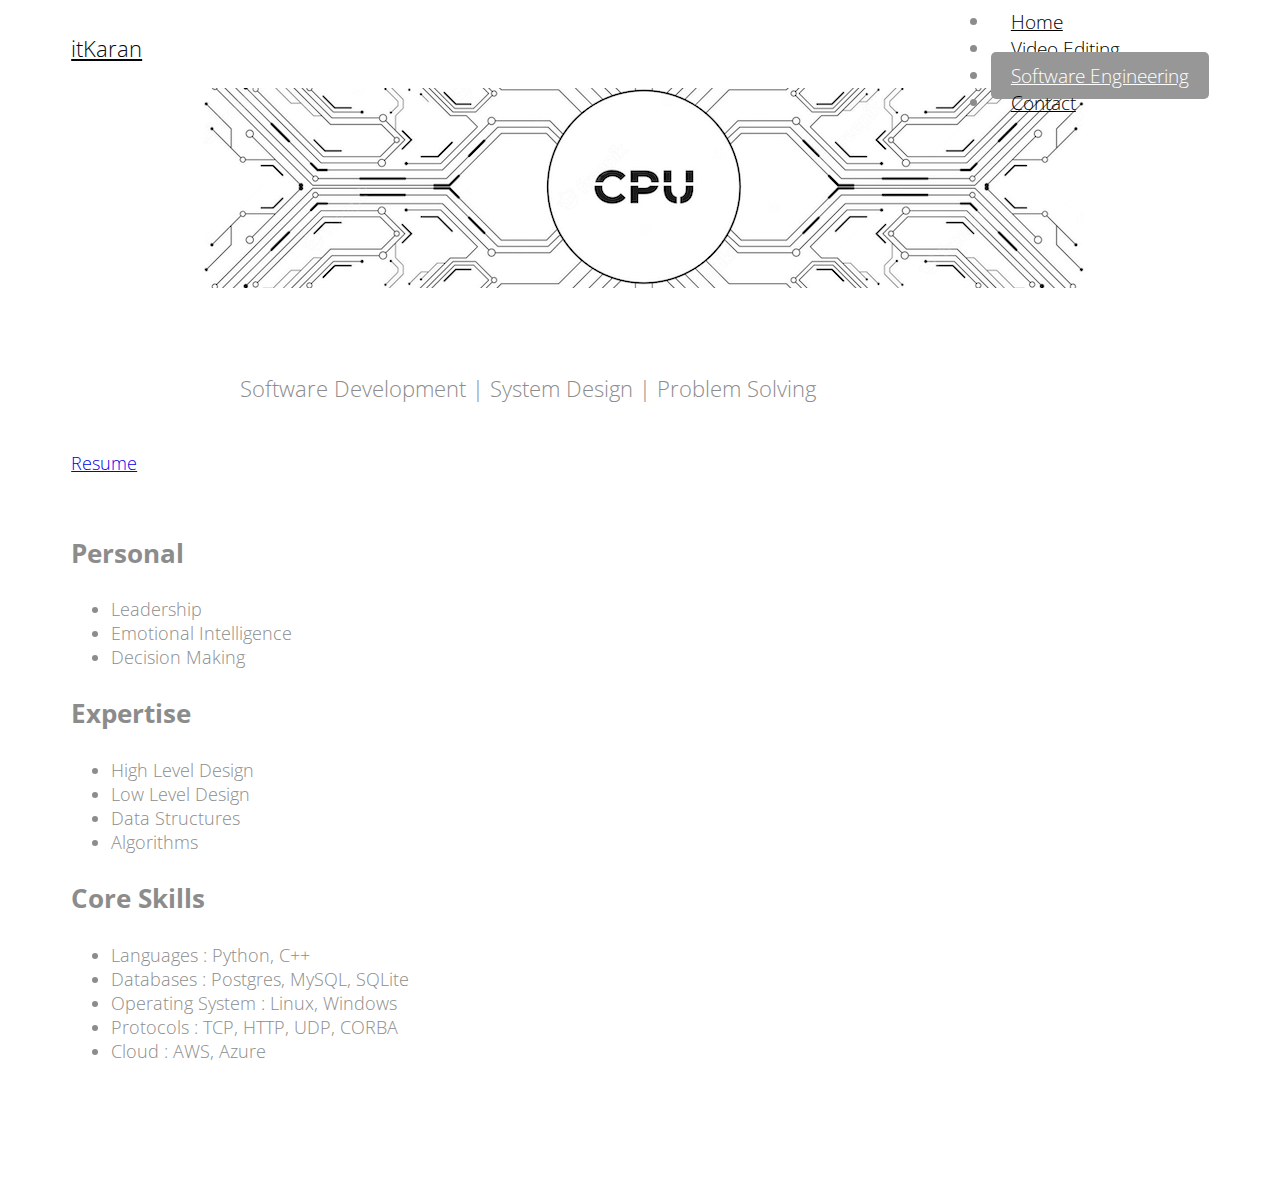
==== html/ayushi.html @ 1d8f76bd "Remove bullet points" ====
<!DOCTYPE html>
<html>
<head>
    <meta charset="utf-8">
    <meta http-equiv="X-UA-Compatible" content="IE=edge">
    <meta name="viewport" content="width=device-width, initial-scale=1">

    <title>Software Engineering</title>
<!--
Classic Template
http://www.templatemo.com/tm-488-classic
-->
    <!-- load stylesheets -->
    <link rel="stylesheet" href="https://fonts.googleapis.com/css?family=Open+Sans:300,400">  <!-- Google web font "Open Sans" -->
    <link rel="stylesheet" href="../css/bootstrap.min.css">                                      <!-- Bootstrap style -->
    <link rel="stylesheet" href="../css/templatemo-style.css">                                   <!-- Templatemo style -->

    <!-- HTML5 shim and Respond.js for IE8 support of HTML5 elements and media queries -->
    <!-- WARNING: Respond.js doesn't work if you view the page via file:// -->
        <!--[if lt IE 9]>
          <script src="https://oss.maxcdn.com/html5shiv/3.7.2/html5shiv.min.js"></script>
          <script src="https://oss.maxcdn.com/respond/1.4.2/respond.min.js"></script>
          <![endif]-->
</head>

    <body>
       
        <div class="tm-header">
            <div class="container-fluid">
                <div class="tm-header-inner">
                    <a href="../index.html" class="navbar-brand tm-site-name">itKaran</a>

                    <!-- navbar -->
                    <nav class="navbar tm-main-nav">

                        <button class="navbar-toggler hidden-md-up" type="button" data-toggle="collapse" data-target="#tmNavbar">
                            &#9776;
                        </button>
                        
                        <div class="collapse navbar-toggleable-sm" id="tmNavbar">
                            <ul class="nav navbar-nav">
                                <li class="nav-item">
                                    <a href="../index.html" class="nav-link">Home</a>
                                </li>
                                <li class="nav-item">
                                    <a href="ayushi.html" class="nav-link">Video Editing</a>
                                </li>
                                <li class="nav-item active">
                                    <a href="karan.html" class="nav-link">Software Engineering</a>
                                </li>
                                <li class="nav-item">
                                    <a href="contact.html" class="nav-link">Contact</a>
                                </li>
                            </ul>                        
                        </div>

                    </nav>

                </div>
            </div>
        </div>

        <div class="tm-karan-img-container">
        </div>

        <section class="tm-section">
            <div class="container-fluid">
                <div class="row tm-2-rows-sm-swap">
                    <div class="text-xs-center">
                        <p class="tm-subtitle">Software Development | System Design | Problem Solving</p>
                        <a href="kumar_karan_resume.html">Resume</a>
                    </div>

                    <div class="row tm-margin-t-mid">
                        <div class="col-xs-8 col-sm-8 col-md-4 col-lg-4 col-xl-4">
                            <h3 class="tm-gold-text">Personal</h3>
                            <ul class="nav">
                                <li>Leadership</li>
                                <li>Emotional Intelligence</li>
                                <li>Decision Making</li>
                            </ul>
                        </div>
                        <div class="col-xs-8 col-sm-8 col-md-4 col-lg-4 col-xl-4">
                            <h3 class="tm-gold-text">Expertise</h3>
                            <ul class="nav">
                                <li>High Level Design</li>
                                <li>Low Level Design</li>
                                <li>Data Structures</li>
                                <li>Algorithms</li>
                            </ul>
                        </div>
                        <div class="col-xs-8 col-sm-8 col-md-4 col-lg-4 col-xl-4 tm-sm-m-b">
                            <h3 class="tm-gold-text">Core Skills</h3>
                            <ul class="nav">
                                <li>Languages : Python, C++</li>
                                <li>Databases : Postgres, MySQL, SQLite</li>
                                <li>Operating System : Linux, Windows</li>
                                <li>Protocols : TCP, HTTP, UDP, CORBA </li>
                                <li>Cloud : AWS, Azure </li>
                            </ul>
                        </div>
                    </div>

                </div>
            </div>
        </div>
    </section>

        <!-- load JS files -->
        <script src="js/jquery-1.11.3.min.js"></script>             <!-- jQuery (https://jquery.com/download/) -->
        <script src="https://www.atlasestateagents.co.uk/javascript/tether.min.js"></script> <!-- Tether for Bootstrap, http://stackoverflow.com/questions/34567939/how-to-fix-the-error-error-bootstrap-tooltips-require-tether-http-github-h --> 
        <script src="js/bootstrap.min.js"></script>                 <!-- Bootstrap (http://v4-alpha.getbootstrap.com/) -->
       
</body>
</html>
---- css/templatemo-style.css ----
/* 

Classic Template

http://www.templatemo.com/tm-488-classic

-----------------------------*/

body {
	color: #8c8c8c;
	font-family: 'Open Sans', Helvetica, Arial, sans-serif;
	font-size: 18px;
	font-weight: 300;
	overflow-x: hidden;
}

a, button { transition: all 0.3s ease; }
a:hover,
a:focus {
	text-decoration: none;
	outline: none;
}

h2 { font-size: 2.2rem; }
.tm-thin-font { font-weight: 300; }

.container-fluid {
	margin-left: auto;
	margin-right: auto;
	max-width: 1390px;
	/*overflow-x: hidden;*/
}

@media (max-width: 1390px) {
	.container-fluid {
		padding-left: 5%;
		padding-right: 5%;
	}
}

.tm-header-inner {
	display: -webkit-flex;
	display: -ms-flexbox;
	display: flex;
	-webkit-align-items: center;
	    -ms-flex-align: center;
	        align-items: center;
	-webkit-justify-content: space-between;
	    -ms-flex-pack: justify;
	        justify-content: space-between;
	height: 80px;
}

.tm-site-name {
	color: #05050E;
	display: block;
	font-size: 1.4rem;
	font-weight: 100;
}

.tm-main-nav { font-size: 1.2rem; }

.navbar-nav .nav-link {
	border-radius: 5px;
	color: black;
	padding: 10px 20px;
}

.nav-item.active .nav-link,
.nav-link:hover,
.nav-link:focus {
	color: white;
	background-color: #979797;

}

.tm-grey-text { color: #979797; }

.tm-section {
	padding-top: 80px;
	padding-bottom: 100px;
}

.tm-home-img-container {
	background-image: url('../img/pop.jpeg');
	background-size: auto;
	background-position: center;
	background-repeat: no-repeat;
	height: 200px;
}

.tm-ayushi-img-container {
    background-image: url('../img/video-edit-icon.jpeg');
    background-size: auto;
	background-position: center;
	background-repeat: no-repeat;
	height: 200px;
}
.tm-karan-img-container {
    background-image: url('../img/cpu.png');
    background-size: auto;
	background-position: center;
	background-repeat: no-repeat;
	height: 200px;
}
.tm-contact-img-container { background-image: url('../img/tm-contact-img.jpg'); }

.tm-about-img-container,
.tm-blog-img-container,
.tm-contact-img-container {
	background-size: auto 200px;
	background-position: center;
	background-repeat: no-repeat;
	height: 200px;
}

.tm-title {
	margin-bottom: 1rem;
	line-height: 1.4;
}

.tm-subtitle {
	font-size: 1.4rem;
	max-width: 800px;
	margin: 0 auto 40px;
}

.tm-content-box {
	max-width: 310px;
	margin: 0 auto;
}

h3 { font-size: 1.65rem; }
h4 { 
	font-size: 1.4rem;
	line-height: 1.6;
}

.tm-btn {
	color: white;
	background-color: #979797;
	border: none;
	border-radius: 5px;
	display: inline-block;
	padding: 10px 30px;
}

.tm-btn:hover,
.tm-btn:focus {
	background-color: #906E09;
	color: white;
	outline: none;
}

.tm-btn-gray { background-color: #666666; }
.tm-btn-gray:hover,
.tm-btn-gray:focus {
	background-color: #515050;	
}

.tm-margin-b-15 { margin-bottom: 15px; }
.tm-margin-b-20 { margin-bottom: 20px; }
.tm-margin-b-30 { margin-bottom: 30px; }
.tm-margin-b-40 { margin-bottom: 40px; }
.tm-margin-t-big { margin-top: 90px; }
.tm-margin-t-mid { margin-top: 60px; }
.tm-margin-t-small { margin-top: 30px; }

.tm-text-link { 
	color: #006699; 
	line-height: 2.8;
	text-decoration: underline;
}
.tm-overflow-auto { overflow: auto; }
.tm-small-font { font-size: 1rem; }
.tm-related-post { margin-bottom: 40px; }
.tm-related-post:last-child { margin-bottom: 0; }
.media-left { padding-right: 25px; }
.media-body {
	border-bottom: 1px solid #ccc;
	padding-bottom: 25px;
}

.tm-media-description { margin-bottom: 0; }

.tm-2-col-right { padding-left: 20px; }

.tm-footer {
	color: #c6c6c6;
	background-color: #191919;
	background-image: url('../img/classic-pattern-bg.png');
	font-size: 1rem;
	padding-top: 40px;
	padding-bottom: 20px;
}

.tm-footer-links-container { padding-left: 10px; }

.tm-footer-link {
	color: #CCCC66;
	line-height: 2.8;
	text-decoration: underline;
}

.tm-footer-link:hover,
.tm-footer-link:focus {
	color: #CCCC66;
	text-decoration: none;
}
.tm-footer-thumbnail { margin-bottom: 5px; }

.tm-copyright-text { 
	color: #999999; 
	margin-bottom: 0;
}

hr { border-top: 1px solid #CCCCCC; }
p { line-height: 1.9; }

.tm-gray-bg { 
	background-color: #CCCCCC; 
	color: black;
	padding: 30px 20px 20px;
}
.tm-footer-content-box-title { margin-bottom: 30px; }

.tm-img-post { margin-bottom: 30px; }

.tm-aside-r { padding-left: 30px; }

.form-control {
	border-radius: 0;
	font-size: 1.1rem;
	padding: 0.75rem 1rem;
}

.form-control:focus { border-color: #979797; }

.tm-form-description { margin-top: 30px; }
.tm-contact-form { padding-top: 20px; }

#google-map {
    height: 333px;
    width: 100%;
    margin-top: 40px;
}

.tm-contact-right { padding-left: 30px; }
.tm-p-small { font-size: 1rem; }

@media (max-width: 1199px) {
	.tm-2-col-left { padding-right: 0; }
	.tm-2-col-right { padding-left: 0; }
	.tm-text-link {
		line-height: 2.2;
	}
	.container-fluid {
		padding-left: 4%;
		padding-right: 4%;
	}
}

@media (max-width: 991px){

	.tm-home-img-container {
		background:none;
		height: auto;
	}

	.tm-subtitle { margin-bottom: 10px; }
	
	#tmNavbar .navbar-nav .nav-link { padding: 10px 25px; }
	.media { max-width: 200px; }
	.media-left {
		display: block;
		margin-bottom: 20px;
	}

	.tm-content-box { margin-bottom: 50px; }
	.tm-text-link { line-height: 2.4; }

	.tm-section {
	    padding-top: 50px;
	    padding-bottom: 60px;
	}

	.tm-2-col-left, .tm-2-col-right { 
		margin: 0 auto;
		max-width: 660px; 
	}
	
	.tm-margin-t-big { margin-top: 30px; }
	.media { max-width: 100%; }
	.media-left {
		display: table-cell;
		margin-bottom: 0;
	}

	.tm-footer-content-box { margin-bottom: 40px; }

	.tm-2-rows-md-swap {
		display: -webkit-flex;
		display: -ms-flexbox;
		display: flex;
		-webkit-flex-direction: column;
		    -ms-flex-direction: column;
		        flex-direction: column;
	}

	.tm-2-rows-md-down-1 {
		-webkit-order: 1;
		    -ms-flex-order: 1;
		        order: 1;		
	}
	.tm-2-rows-md-down-2 {
		-webkit-order: 2;
		    -ms-flex-order: 2;
		        order: 2;
		margin-bottom: 0;
		margin-top: 30px;		
	}

	.tm-contact-right { 
		padding-left: 15px; 
		padding-top: 40px;
	}
}

@media (max-width: 897px) {
	.tm-btn {
		padding: 10px 15px;
		font-size: 1rem;
	}
}

@media (max-width: 767px) {
	.tm-main-nav {
		position: fixed;
		right: 0;
		top: 21px;
		z-index: 1000;
	}
	#tmNavbar .navbar-nav .nav-item { float: none; }
	#tmNavbar .navbar-nav .nav-link { padding: 10px 25px; }
	#tmNavbar {
		background: white; 
		border-radius: 6px;
	}
	#tmNavbar .navbar-nav .nav-item+.nav-item { margin-left: 0; }
	.navbar-toggler {
		background: white;
		border-color: #979797;
		color: #979797;
		display: block;
		margin-left: auto;
		margin-right: 0;
	}
	.navbar-toggler:focus { outline: none; }
	.tm-content-box { margin-bottom: 50px; }
	
	.tm-2-col-left {
		padding-right: 0;
		max-width: 660px;
	}

	.tm-2-col-right { padding-left: 0; }
	.tm-margin-b-40 { margin-bottom: 25px; }
	
	.tm-copyright-text { padding-top: 0; }
	.tm-gray-bg { padding: 20px 20px 10px; }
	.tm-footer { padding-bottom: 15px; }

	.tm-2-rows-sm-swap {
		display: -webkit-flex;
		display: -ms-flexbox;
		display: flex;
		-webkit-flex-direction: column;
		    -ms-flex-direction: column;
		        flex-direction: column;
	}

	.tm-2-rows-sm-down-1 {
		-webkit-order: 1;
		    -ms-flex-order: 1;
		        order: 1;		
	}
	.tm-2-rows-sm-down-2 {
		-webkit-order: 2;
		    -ms-flex-order: 2;
		        order: 2;
		margin-bottom: 0;
		margin-top: 30px;		
	}

	.tm-sm-m-b { margin-bottom: 20px; }
	.tm-aside-r { padding-left: 15px; }
	.tm-aside-container {
		max-width: 310px;
		margin: 0 auto;
	}

	.tm-blog-post {	padding-bottom: 10px; }
	.tm-content-box-contact {
		margin-top: 40px;
		margin-bottom: 0;
	}

	.tm-contact-row-related-posts {	margin-top: 40px; }
}

@media (max-width: 543px) {
	.tm-footer-links-container { padding-left: 0; }
	.tm-xs-m-t { margin-top: 20px; }
	.tm-btn { padding: 10px 30px; }
}

@media(max-width: 510px) {
	.media { max-width: 240px; }
	.media-left {
		display: block;
		margin-bottom: 20px;
	}
		
	.tm-section {
		padding-top: 10%;
		padding-bottom: 10%;
	}

	.tm-subtitle { margin-bottom: 10px; }
	.tm-margin-b-40 { margin-bottom: 15px; }
	.tm-content-box { margin-bottom: 40px; }
	.tm-margin-t-mid { margin-top: 30px; }
	.tm-footer-content-box { margin-bottom: 40px; }
	.tm-footer-content-box-title { margin-bottom: 15px; }
	#google-map { margin-top: 25px; }
	.tm-map-section { margin-top: 50px; }

	.tm-contact-related-posts-container {
		max-width: 240px;
		margin-left: auto;
		margin-right: auto;
	}
}
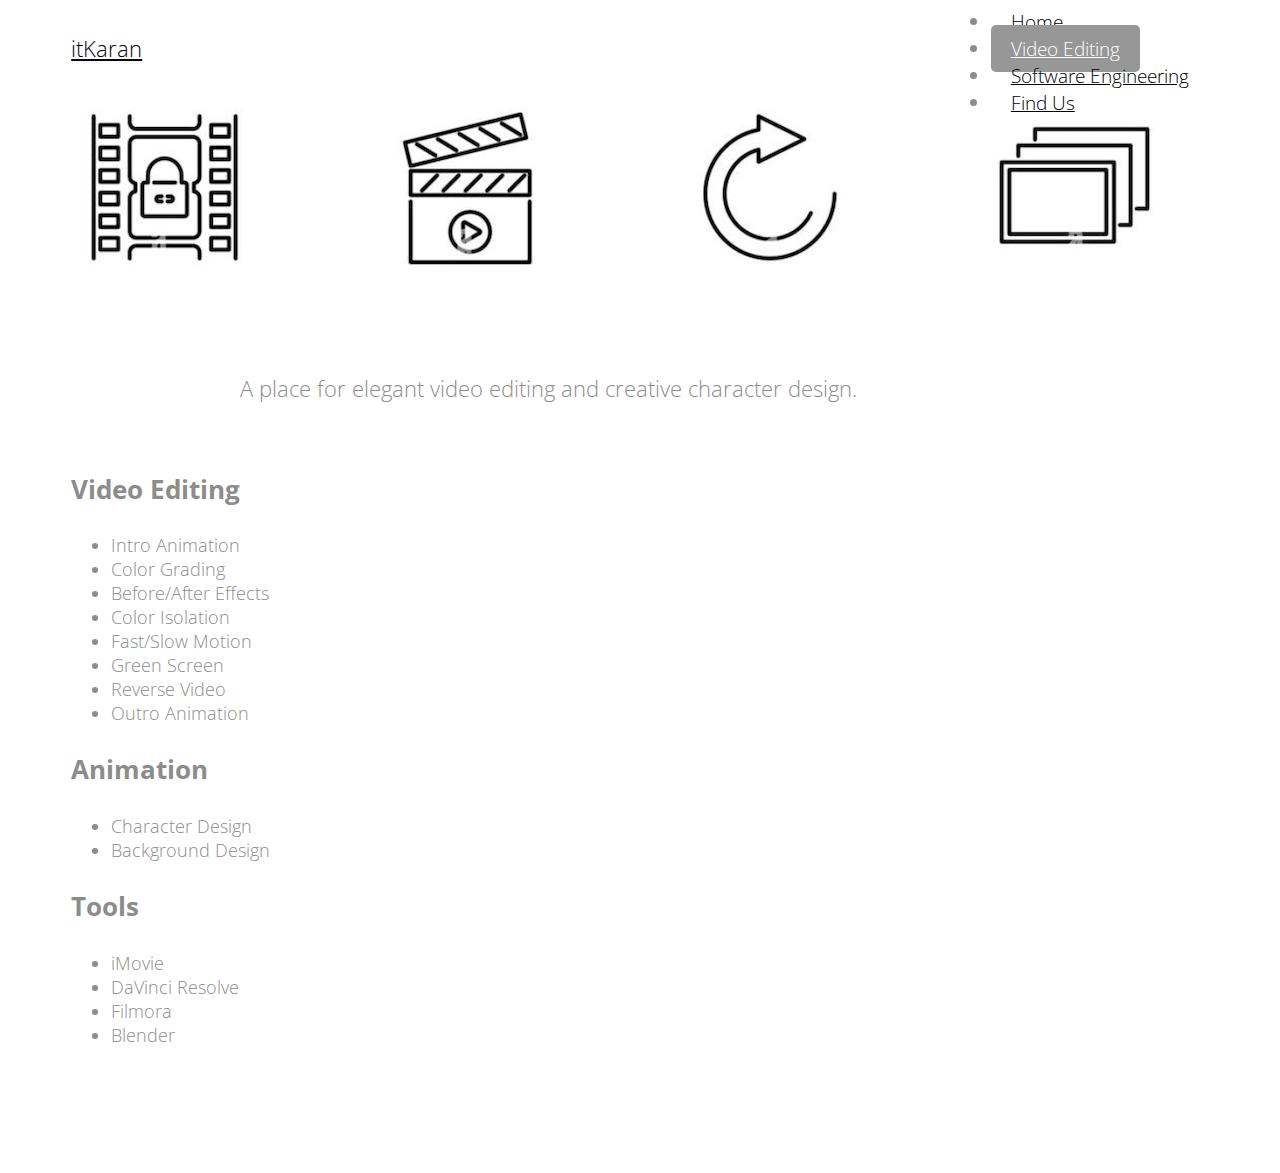
==== commit 6c4e5fb7: "Add favicon to all html and change contact to find us" ====
--- a/html/ayushi.html
+++ b/html/ayushi.html
@@ -5,7 +5,8 @@
     <meta http-equiv="X-UA-Compatible" content="IE=edge">
     <meta name="viewport" content="width=device-width, initial-scale=1">
 
-    <title>Software Engineering</title>
+    <title>Video Editing</title>
+    <link rel="icon" type="image/x-icon" href="img/light.jpeg">
 <!--
 Classic Template
 http://www.templatemo.com/tm-488-classic
@@ -29,7 +30,7 @@
             <div class="container-fluid">
                 <div class="tm-header-inner">
                     <a href="../index.html" class="navbar-brand tm-site-name">itKaran</a>
-
+                    
                     <!-- navbar -->
                     <nav class="navbar tm-main-nav">
 
@@ -42,69 +43,72 @@
                                 <li class="nav-item">
                                     <a href="../index.html" class="nav-link">Home</a>
                                 </li>
-                                <li class="nav-item">
+                                <li class="nav-item active">
                                     <a href="ayushi.html" class="nav-link">Video Editing</a>
                                 </li>
-                                <li class="nav-item active">
+                                <li class="nav-item">
                                     <a href="karan.html" class="nav-link">Software Engineering</a>
                                 </li>
                                 <li class="nav-item">
-                                    <a href="contact.html" class="nav-link">Contact</a>
+                                    <a href="contact.html" class="nav-link">Find Us</a>
                                 </li>
                             </ul>                        
                         </div>
+                        
+                    </nav>  
 
-                    </nav>
-
-                </div>
-            </div>
+                </div>                                  
+            </div>            
         </div>
 
-        <div class="tm-karan-img-container">
+        <div class="tm-ayushi-img-container">
         </div>
 
         <section class="tm-section">
             <div class="container-fluid">
                 <div class="row tm-2-rows-sm-swap">
-                    <div class="text-xs-center">
-                        <p class="tm-subtitle">Software Development | System Design | Problem Solving</p>
-                        <a href="kumar_karan_resume.html">Resume</a>
+                    <div class="col-xs-12 col-sm-12 col-md-12 col-lg-12 text-xs-center">
+                        <p class="tm-subtitle">A place for elegant video editing and creative character design.</p>
+                    </div>
+                </div>
+
+                <div class="row tm-margin-t-mid">
+                    <div class="col-xs-8 col-sm-8 col-md-4 col-lg-4 col-xl-4 tm-sm-m-b">
+                        <h3 class="tm-gold-text">Video Editing</h3>
+                        <ul class="nav">
+                            <li>Intro Animation</li>
+                            <li>Color Grading</li>
+                            <li>Before/After Effects</li>
+                            <li>Color Isolation</li>
+                            <li>Fast/Slow Motion</li>
+                            <li>Green Screen</li>
+                            <li>Reverse Video</li>
+                            <li>Outro Animation</li>
+                        </ul>
                     </div>
 
-                    <div class="row tm-margin-t-mid">
-                        <div class="col-xs-8 col-sm-8 col-md-4 col-lg-4 col-xl-4">
-                            <h3 class="tm-gold-text">Personal</h3>
-                            <ul class="nav">
-                                <li>Leadership</li>
-                                <li>Emotional Intelligence</li>
-                                <li>Decision Making</li>
-                            </ul>
-                        </div>
-                        <div class="col-xs-8 col-sm-8 col-md-4 col-lg-4 col-xl-4">
-                            <h3 class="tm-gold-text">Expertise</h3>
-                            <ul class="nav">
-                                <li>High Level Design</li>
-                                <li>Low Level Design</li>
-                                <li>Data Structures</li>
-                                <li>Algorithms</li>
-                            </ul>
-                        </div>
-                        <div class="col-xs-8 col-sm-8 col-md-4 col-lg-4 col-xl-4 tm-sm-m-b">
-                            <h3 class="tm-gold-text">Core Skills</h3>
-                            <ul class="nav">
-                                <li>Languages : Python, C++</li>
-                                <li>Databases : Postgres, MySQL, SQLite</li>
-                                <li>Operating System : Linux, Windows</li>
-                                <li>Protocols : TCP, HTTP, UDP, CORBA </li>
-                                <li>Cloud : AWS, Azure </li>
-                            </ul>
-                        </div>
+                    <div class="col-xs-8 col-sm-8 col-md-4 col-lg-4 col-xl-4">
+                        <h3 class="tm-gold-text">Animation</h3>
+                        <ul class="nav">
+                            <li>Character Design</li>
+                            <li>Background Design</li>
+                        </ul>
+                    </div>
+
+                    <div class="col-xs-8 col-sm-8 col-md-4 col-lg-4 col-xl-4">
+                        <h3 class="tm-gold-text">Tools</h3>
+                        <ul class="nav">
+                            <li>iMovie</li>
+                            <li>DaVinci Resolve</li>
+                            <li>Filmora</li>
+                            <li>Blender</li>
+                        </ul>
                     </div>
 
                 </div>
             </div>
-        </div>
-    </section>
+        </footer>
+        </section>
 
         <!-- load JS files -->
         <script src="js/jquery-1.11.3.min.js"></script>             <!-- jQuery (https://jquery.com/download/) -->
